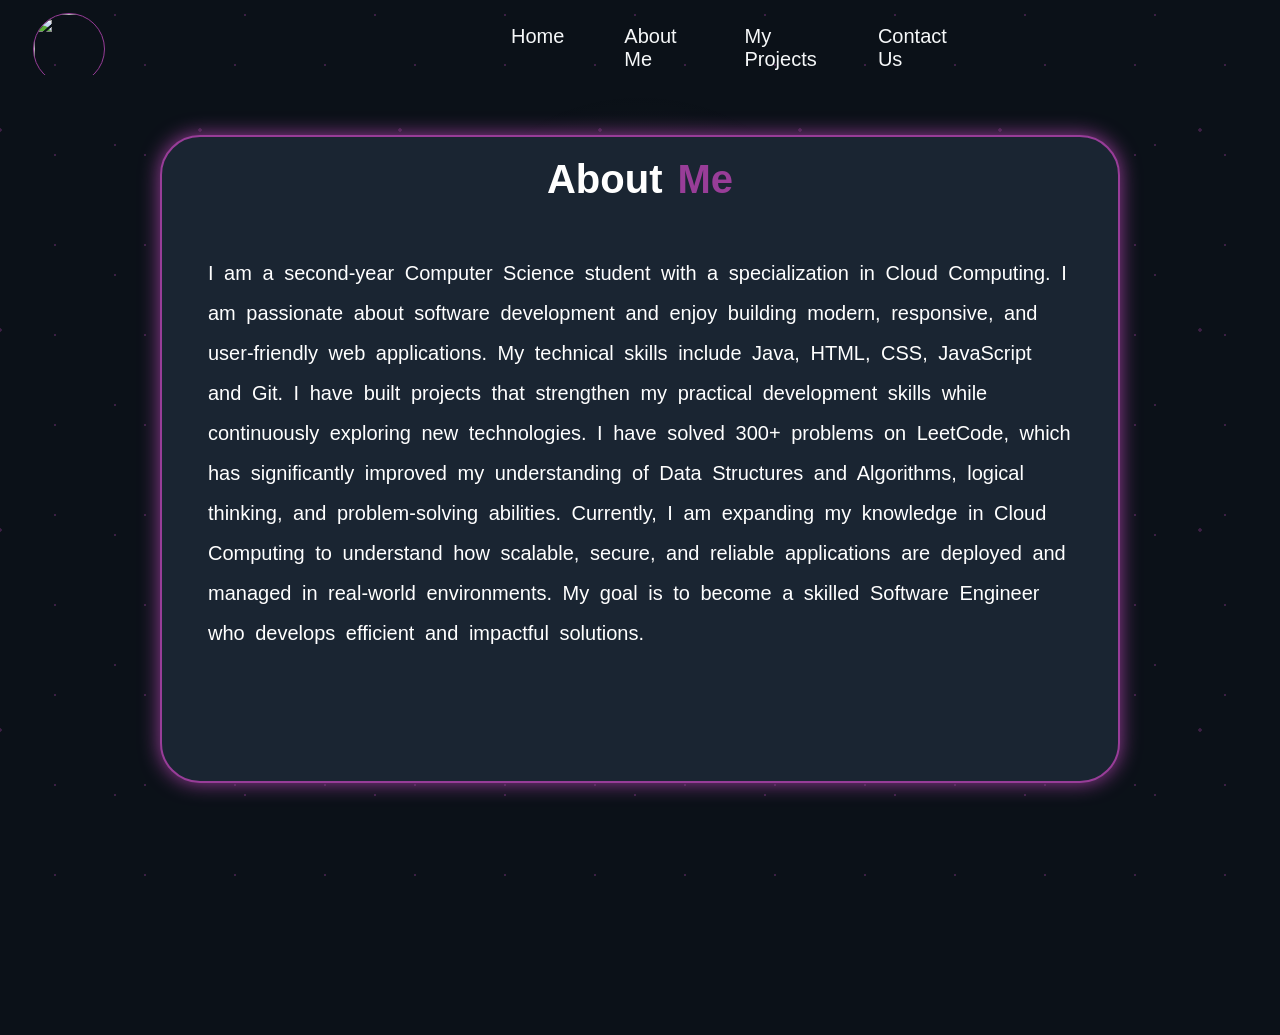
==== About.html @ 30ccc941 "my portfolio" ====
<!DOCTYPE html>
<html lang="en">

<head>
    <link rel="stylesheet" href="About.css">
    <meta charset="UTF-8">
    <meta name="viewport" content="width=device-width, initial-scale=1.0">
    <title>About Me</title>
</head>

<body>
    <header>
        <nav>
            <img src="https://res.cloudinary.com/w6q3p54a/image/upload/v1785522850/name_logo_dlcgnm.png" alt="">
            <div>
                <ul>
                    <li><a href="portfolio.html">Home</a></li>
                    <li><a href="About.html">About Me</a></li>
                    <li><a href="portfolio.html#projects">My Projects</a></li>
                    <li><a href="Contact.html">Contact Us</a></li>
                </ul>
            </div>
        </nav>
    </header>
    <div class="fakeheader"></div>
    <div class="fifth-section">
        <div class="about-section">
            <div class="heading">
                <h1>About</h1>
                <h1>Me</h1>
            </div>
            <p>I am a second-year Computer Science student with a specialization in Cloud Computing. I am passionate
                about software development and enjoy building modern, responsive, and user-friendly web applications.

                My technical skills include Java, HTML, CSS, JavaScript and Git. I have built projects that
                strengthen my practical development skills while continuously exploring new technologies.

                I have solved 300+ problems on LeetCode, which has significantly improved my understanding of Data
                Structures and Algorithms, logical thinking, and problem-solving abilities.

                Currently, I am expanding my knowledge in Cloud Computing to understand how scalable, secure, and
                reliable applications are deployed and managed in real-world environments. My goal is to become a
                skilled Software Engineer who develops efficient and impactful solutions.</p>
        </div>

    </div>

</body>

</html>
---- About.css ----
* {
    margin: 0;
    padding: 0;
    box-sizing: border-box;
    font-family: 'Poppins', sans-serif;
}
 
body,
html {
    height: 100%;
    width: 100%;
    scroll-behavior: smooth;
    overflow-x: hidden;
}

body {
    background-color: rgb(11, 13, 14);
    background-image:
    linear-gradient(rgba(151, 157, 40, 0.04) 1px, transparent 1px),
    linear-gradient(90deg, rgba(83, 138, 180, 0.04) 1px, transparent 1px);
    background-size: 40px 40px;
    background: #0b1118;
    animation: bodyReveal 0.8s ease-out;
    animation: pageLoad 0.8s ease-out;
}


/* Golden stars */
body::before {
    content: "";
    position: fixed;
    inset: 0;
    pointer-events: none;
    z-index: -1;

    background-image:
        radial-gradient(circle, #983d98 1px, transparent 1.5px),
        radial-gradient(circle, #983d98 1px, transparent 1.5px),
        radial-gradient(circle, #983d98 1.5px, transparent 2px);

    background-size:
        90px 90px,
        130px 130px,
        200px 200px;

    background-position:
        10px 20px,
        50px 80px,
        100px 30px;

    opacity: 0.35;

    animation: starsMove 18s linear infinite;
}

/* Soft golden glow */
body::after {
    content: "";
    position: fixed;
    width: 450px;
    height: 450px;
    top: 10%;
    left: 50%;
    transform: translateX(-50%);

    background: radial-gradient(circle,
            rgba(236, 212, 165, 0.08),
            transparent 70%);

    pointer-events: none;
    z-index: -1;
}

/* Page entrance */
@keyframes bodyReveal {
    from {
        opacity: 0;
        transform: translateY(12px);
    }

    to {
        opacity: 1;
        transform: translateY(0);
    }
}

/* Moving stars */
@keyframes starsMove {
    from {
        background-position:
        10px 20px,
        50px 80px,
        100px 30px;
    }

    to {
        background-position:
        100px 120px,
        180px 160px,
        250px 200px;
    }
}

nav {
    width: 100%;
    height: 75px;
    display: flex;
    gap: 23rem;
    padding-left: 20px;
    overflow: hidden;
}

nav img {
    width: 8vmin;
    height: 8vmin;
    margin: 13px;
    border-radius: 50%;
    border: 1px solid #983d98;

}

nav img:hover {
    transform: scale(1.02);
    box-shadow: 0 0 12px #983d98;
}

nav ul {
    list-style: none;
    display: flex;
    width: 38vw;
    gap: 60px;
    padding: 25px;
    font-size: 20px;
    border-bottom: 2px solid #c94dc9;
    padding-bottom: 15px;
}

nav ul li a {
    text-decoration: none;
    color: rgb(246, 248, 249);
     transition: 0.3s ease;
}

nav ul li a:hover {
    color: #c94dc9;
}

.fakeheader {
    width: 100%;
    height: 60px;
    background-image:
    linear-gradient(rgba(153, 196, 230, 0.04) 1px, transparent 1px),
    linear-gradient(90deg, rgba(83, 138, 180, 0.04) 1px, transparent 1px);
    background-size: 40px 40px;
    background: rgba(0, 0, 0, 0);
    z-index: 1000;
}

.fifth-section{
    width: 100%;
    height: 100%;
}

.about-section{
    width: 75%;
    height: 72%;
    border-radius: 5px;
    margin: auto;
    margin-bottom: 25px;
    border: 2px solid #983d98;
    box-shadow: 0 0 20px #983d98;
    border-radius: 40px;
    background-color: #1a2532;
    overflow: hidden;
    scroll-margin: 100px;
    padding: 0px 30px 30px 30px;
}


.heading {
    display: flex;
    justify-content: center;
    font-size: 20px;
    padding: 20px 0 35px 0;
    gap: 15px;
    font-family: Georgia, 'Times New Roman', Times, serif;
}

.heading h1:first-child {
    color: white;
}

.heading h1:last-child {
    color: #983d98;
}

.about-section p{
    font-size: 20px;
    color: white;
    word-spacing: 5px;
    line-height: 2;
    padding: 16px 16px 16px 16px;
}

@media (max-width: 1024px) {

    nav {
        width: 100%;
        height: auto;
        gap: 20px;
        padding: 10px 20px;
        align-items: center;
        flex-direction: column;
    }
    nav img {
        width: 55px;
        height: 55px;
        margin: 5px;
    }

    nav ul {
        width: auto;
        gap: 25px;
        padding: 15px 5px;
        font-size: 16px;
        justify-content: center;
    }

    .about-section {
        width: 90%;
        height: auto;
        margin: auto;
        margin-bottom: 20px;
        padding: 0 20px 25px;
        border-radius: 25px;
    }

    .heading {
        font-size: 16px;
        gap: 10px;
        padding: 20px 0 25px;
    }

    .about-section p {
        font-size: 15px;
        line-height: 1.7;
        word-spacing: 2px;
        padding: 10px;
    }
}
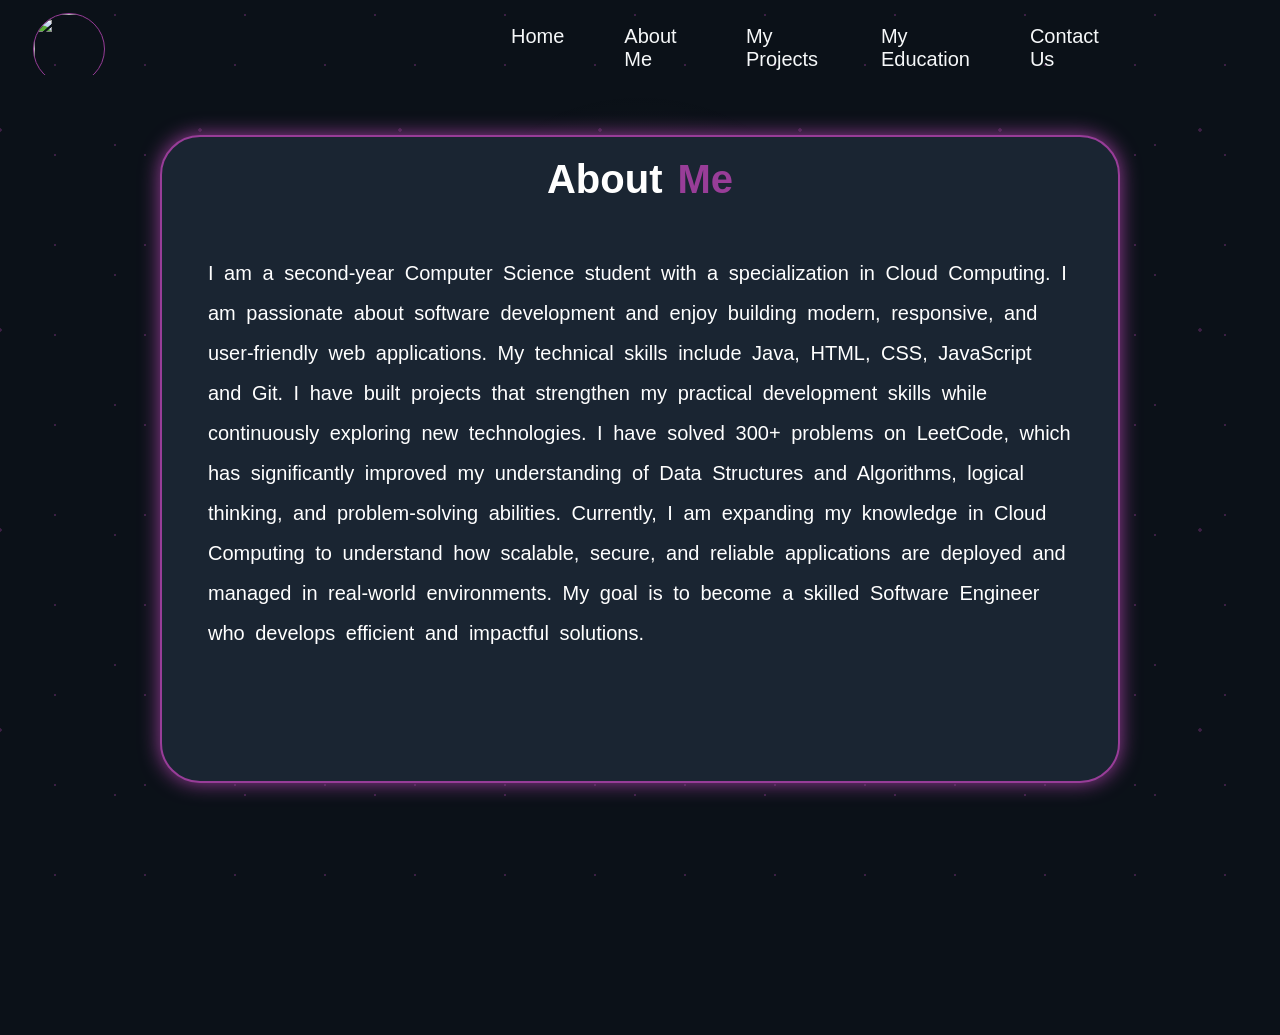
==== commit 2a4d6038: "change portfolio" ====
--- a/About.html
+++ b/About.html
@@ -14,9 +14,10 @@
             <img src="https://res.cloudinary.com/w6q3p54a/image/upload/v1785522850/name_logo_dlcgnm.png" alt="">
             <div>
                 <ul>
-                    <li><a href="portfolio.html">Home</a></li>
+                    <li><a href="index.html">Home</a></li>
                     <li><a href="About.html">About Me</a></li>
-                    <li><a href="portfolio.html#projects">My Projects</a></li>
+                    <li><a href="index.html#projects">My Projects</a></li>
+                    <li><a href="index.html#education-box">My Education</a></li>
                     <li><a href="Contact.html">Contact Us</a></li>
                 </ul>
             </div>
--- a/About.css
+++ b/About.css
@@ -4,7 +4,7 @@
     box-sizing: border-box;
     font-family: 'Poppins', sans-serif;
 }
- 
+
 body,
 html {
     height: 100%;
@@ -16,8 +16,8 @@
 body {
     background-color: rgb(11, 13, 14);
     background-image:
-    linear-gradient(rgba(151, 157, 40, 0.04) 1px, transparent 1px),
-    linear-gradient(90deg, rgba(83, 138, 180, 0.04) 1px, transparent 1px);
+        linear-gradient(rgba(151, 157, 40, 0.04) 1px, transparent 1px),
+        linear-gradient(90deg, rgba(83, 138, 180, 0.04) 1px, transparent 1px);
     background-size: 40px 40px;
     background: #0b1118;
     animation: bodyReveal 0.8s ease-out;
@@ -88,16 +88,16 @@
 @keyframes starsMove {
     from {
         background-position:
-        10px 20px,
-        50px 80px,
-        100px 30px;
+            10px 20px,
+            50px 80px,
+            100px 30px;
     }
 
     to {
         background-position:
-        100px 120px,
-        180px 160px,
-        250px 200px;
+            100px 120px,
+            180px 160px,
+            250px 200px;
     }
 }
 
@@ -127,7 +127,7 @@
 nav ul {
     list-style: none;
     display: flex;
-    width: 38vw;
+    width: 50vw;
     gap: 60px;
     padding: 25px;
     font-size: 20px;
@@ -138,7 +138,7 @@
 nav ul li a {
     text-decoration: none;
     color: rgb(246, 248, 249);
-     transition: 0.3s ease;
+    transition: 0.3s ease;
 }
 
 nav ul li a:hover {
@@ -149,19 +149,19 @@
     width: 100%;
     height: 60px;
     background-image:
-    linear-gradient(rgba(153, 196, 230, 0.04) 1px, transparent 1px),
-    linear-gradient(90deg, rgba(83, 138, 180, 0.04) 1px, transparent 1px);
+        linear-gradient(rgba(153, 196, 230, 0.04) 1px, transparent 1px),
+        linear-gradient(90deg, rgba(83, 138, 180, 0.04) 1px, transparent 1px);
     background-size: 40px 40px;
     background: rgba(0, 0, 0, 0);
     z-index: 1000;
 }
 
-.fifth-section{
+.fifth-section {
     width: 100%;
     height: 100%;
 }
 
-.about-section{
+.about-section {
     width: 75%;
     height: 72%;
     border-radius: 5px;
@@ -194,7 +194,7 @@
     color: #983d98;
 }
 
-.about-section p{
+.about-section p {
     font-size: 20px;
     color: white;
     word-spacing: 5px;
@@ -212,6 +212,7 @@
         align-items: center;
         flex-direction: column;
     }
+
     nav img {
         width: 55px;
         height: 55px;
@@ -222,7 +223,7 @@
         width: auto;
         gap: 25px;
         padding: 15px 5px;
-        font-size: 16px;
+        font-size: 14px;
         justify-content: center;
     }
 
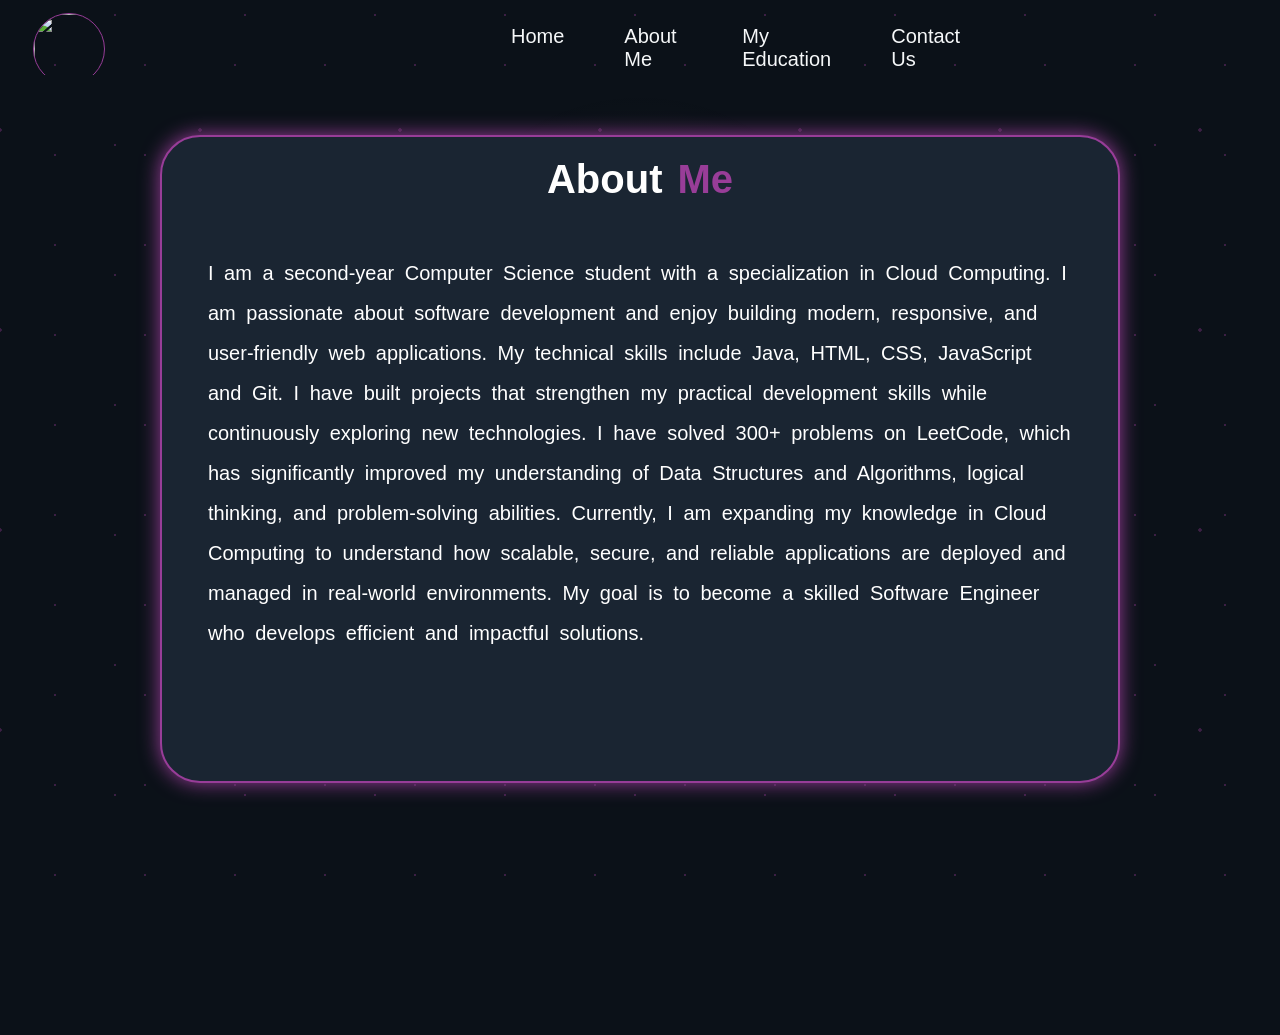
==== commit 67665c90: "updated code" ====
--- a/About.html
+++ b/About.html
@@ -16,7 +16,6 @@
                 <ul>
                     <li><a href="index.html">Home</a></li>
                     <li><a href="About.html">About Me</a></li>
-                    <li><a href="index.html#projects">My Projects</a></li>
                     <li><a href="index.html#education-box">My Education</a></li>
                     <li><a href="Contact.html">Contact Us</a></li>
                 </ul>
--- a/About.css
+++ b/About.css
@@ -127,7 +127,7 @@
 nav ul {
     list-style: none;
     display: flex;
-    width: 50vw;
+    width: 39vw;
     gap: 60px;
     padding: 25px;
     font-size: 20px;
